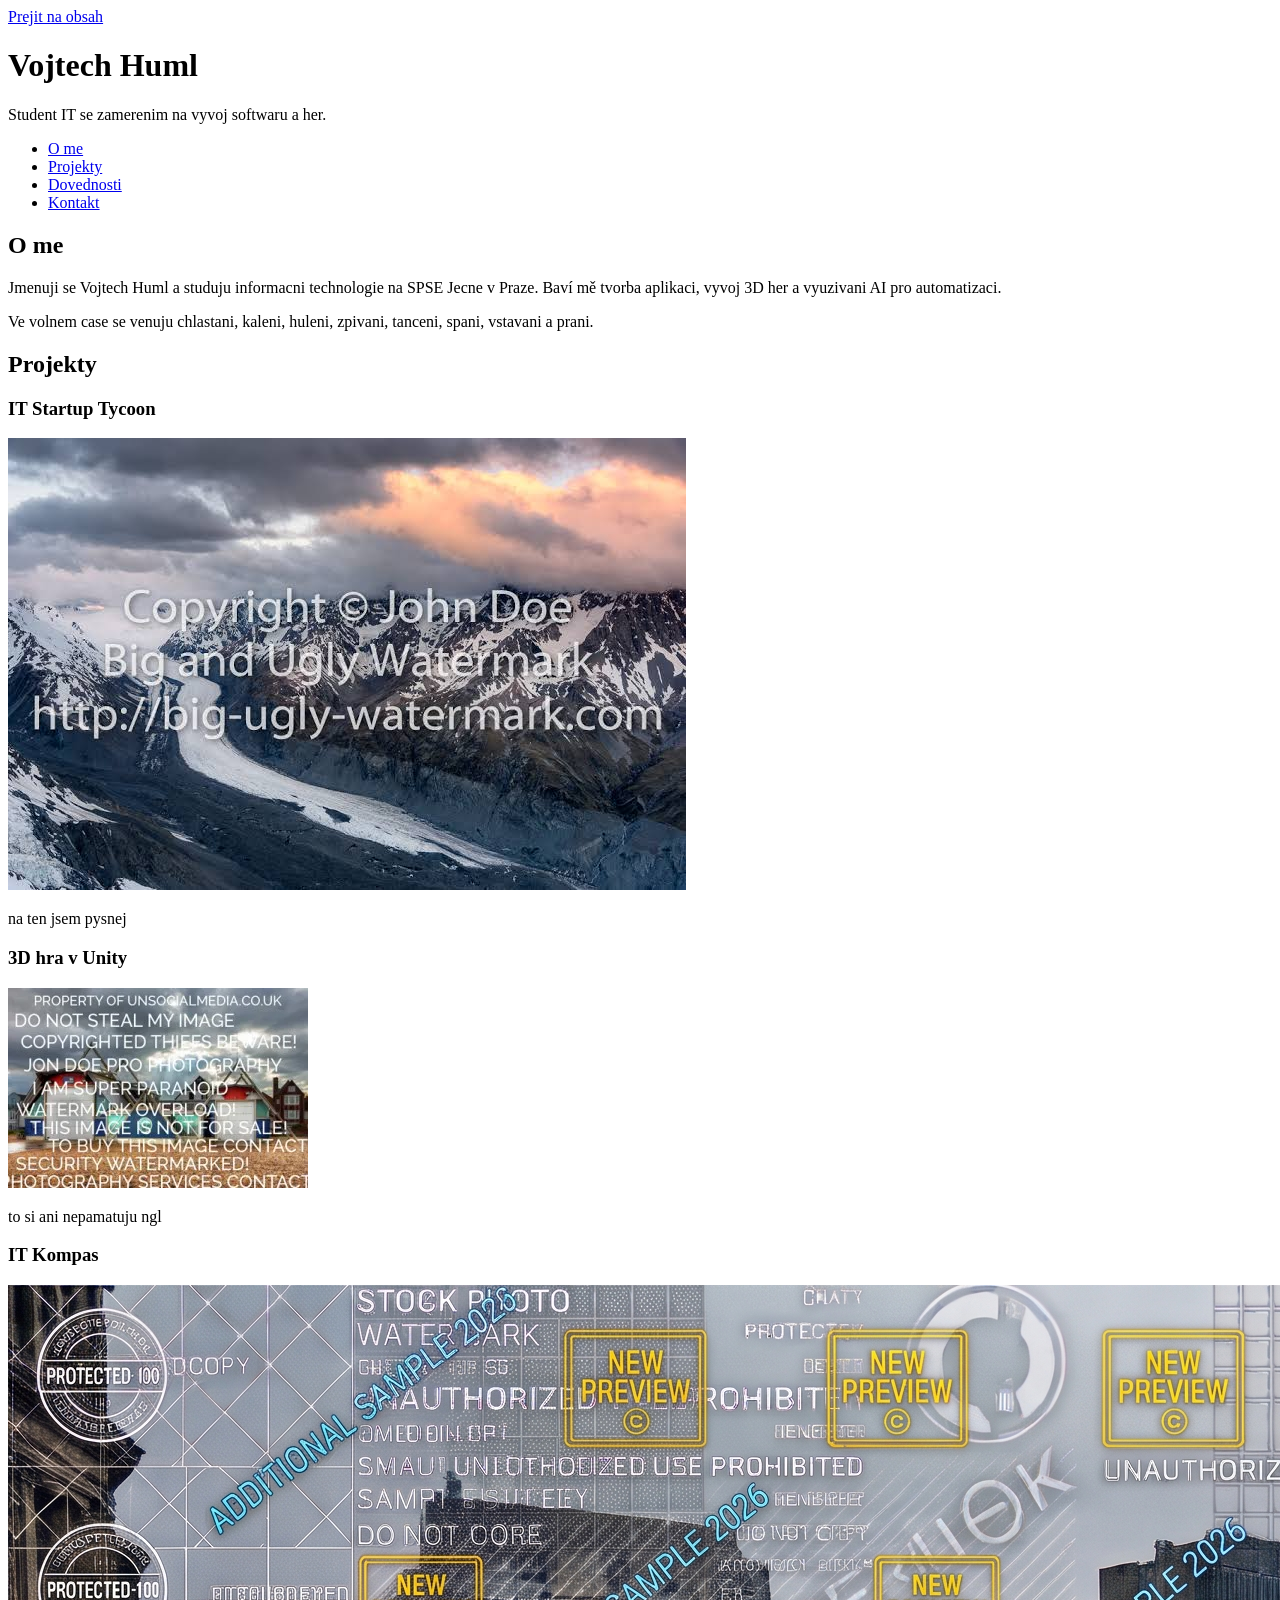
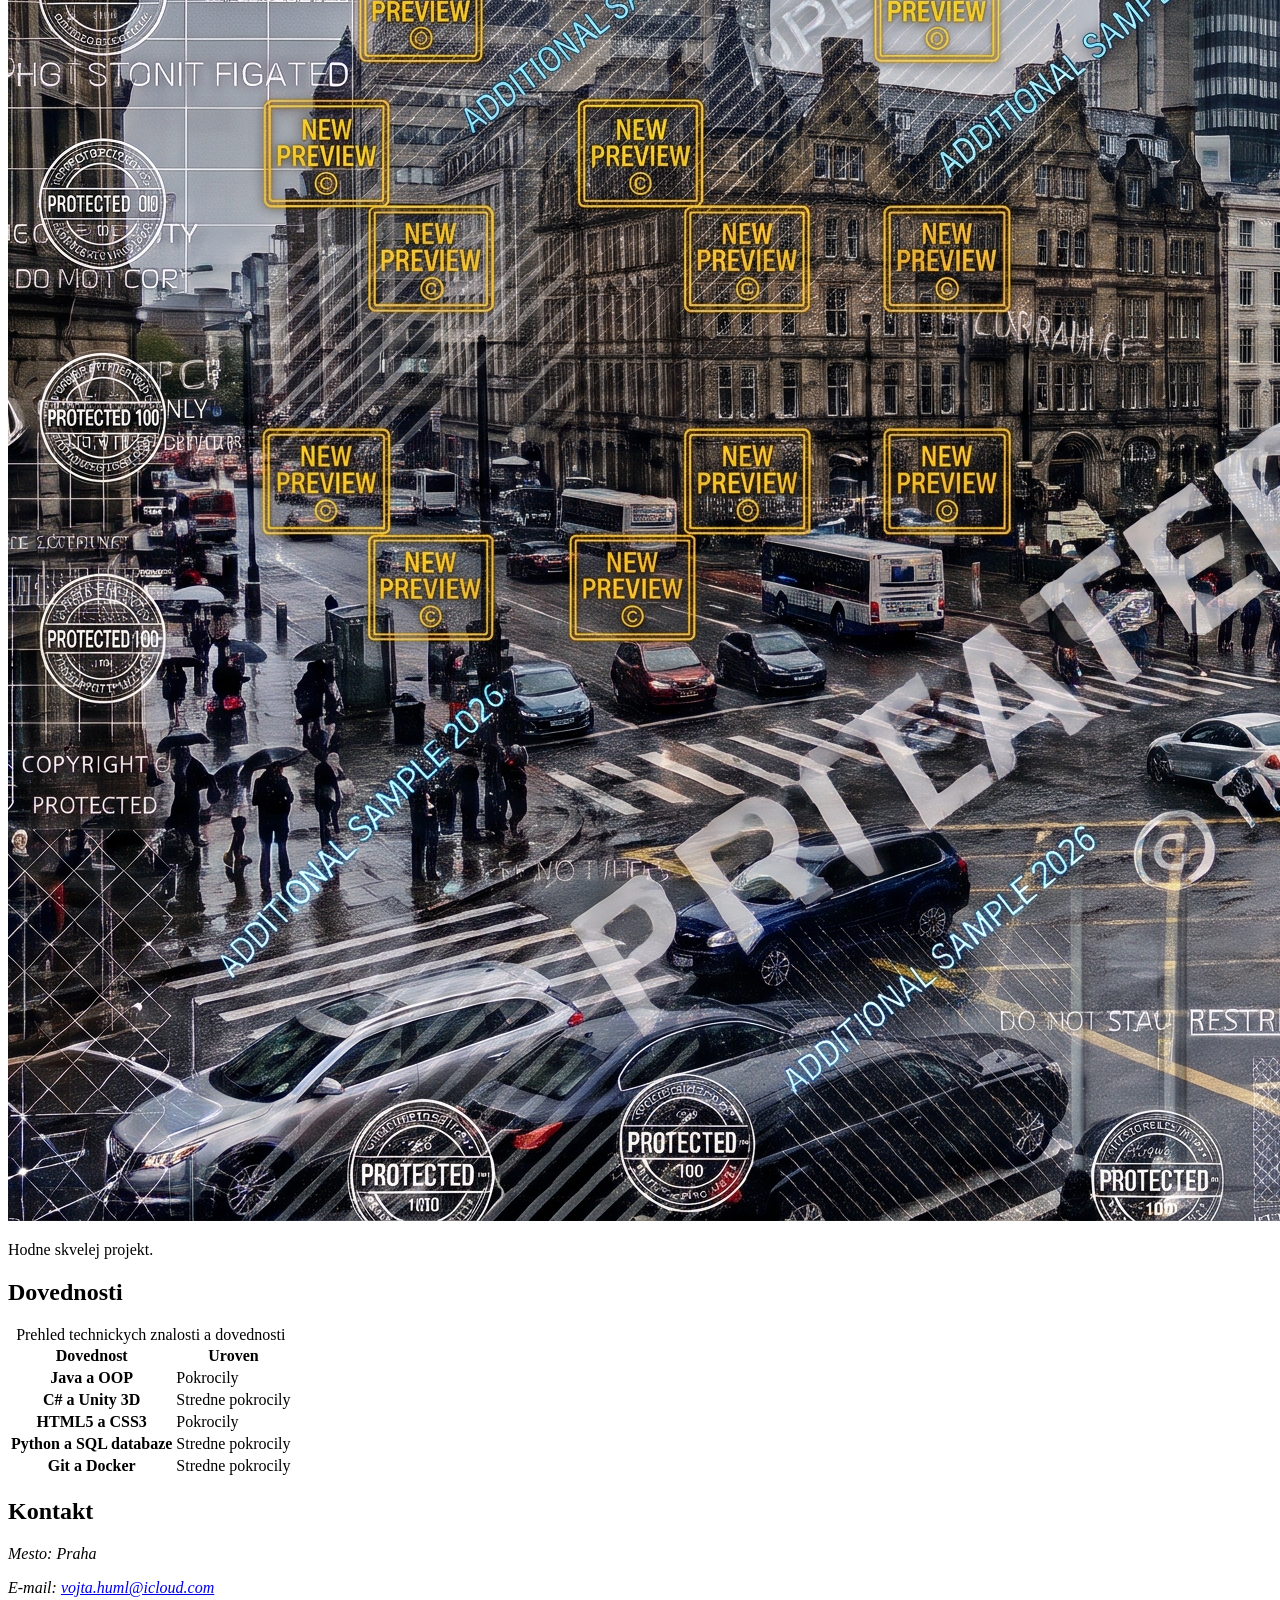
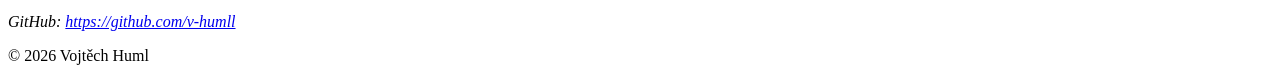
==== index.html @ 11bfc219 "chore: presun z kostry do korene repa" ====
<!DOCTYPE html>
<html lang="cs">
<head>
  <meta charset="utf-8">
  <meta name="viewport" content="width=device-width, initial-scale=1">
  <!-- TODO (tmavý režim): po přidání tmavého schématu změňte content na "light dark" -->
  <meta name="color-scheme" content="light">
  <title>Vojtěch Huml – osobní stránka</title>
  <link rel="stylesheet" href="css/style.css">
</head>
<body>
  <a class="skip-link" href="#obsah">Prejit na obsah</a>

  <header class="site-header">
    <h1>Vojtech Huml</h1>
    <p>Student IT se zamerenim na vyvoj softwaru a her.</p>
    <nav aria-label="Hlavní navigace">
      <ul>
        <li><a href="#o-mne">O me</a></li>
        <li><a href="#projekty">Projekty</a></li>
        <li><a href="#dovednosti">Dovednosti</a></li>
        <li><a href="#kontakt">Kontakt</a></li>
      </ul>
    </nav>
  </header>

  <main id="obsah">

    <section id="o-mne" class="card" aria-labelledby="o-mne-nadpis">
      <h2 id="o-mne-nadpis">O me</h2>
      <p>Jmenuji se Vojtech Huml a studuju informacni technologie na SPSE Jecne v Praze. Baví mě tvorba aplikaci, vyvoj 3D her a vyuzivani AI pro automatizaci.</p>
      <p>Ve volnem case se venuju chlastani, kaleni, huleni, zpivani, tanceni, spani, vstavani a prani.</p>
    </section>

    <section id="projekty" aria-labelledby="projekty-nadpis">
      <h2 id="projekty-nadpis">Projekty</h2>

      <article class="card">
        <h3>IT Startup Tycoon</h3>
        <img src="img/images.jpg" alt="Ukázka uživatelského rozhraní 2D manažerské simulace IT Startup Tycoon">
        <p>na ten jsem pysnej</p>
      </article>

      <article class="card">
        <h3>3D hra v Unity</h3>
        <img src="img\0_VccdcqbWGyCF3Px2.webp" alt="Scéna ze 3D hry v enginu Unity s vlastním ovládáním pohybu postavy">
        <p>to si ani nepamatuju ngl</p>
      </article>

      <article class="card">
        <h3>IT Kompas</h3>
        <img src="img/Gemini_Generated_Image_tgbpq6tgbpq6tgbp.jpg" alt="Úvodní stránka webové aplikace IT Kompas vytvořené v HTML5 a CSS">
        <p>Hodne skvelej projekt.</p>
      </article>
    </section>

    <section id="dovednosti" aria-labelledby="dovednosti-nadpis">
      <h2 id="dovednosti-nadpis">Dovednosti</h2>
      <table>
        <caption>Prehled technickych znalosti a dovednosti</caption>
        <thead>
          <tr>
            <th scope="col">Dovednost</th>
            <th scope="col">Uroven</th>
          </tr>
        </thead>
        <tbody>
          <tr>
            <th scope="row">Java a OOP</th>
            <td>Pokrocily</td>
          </tr>
          <tr>
            <th scope="row">C# a Unity 3D</th>
            <td>Stredne pokrocily</td>
          </tr>
          <tr>
            <th scope="row">HTML5 a CSS3</th>
            <td>Pokrocily</td>
          </tr>
          <tr>
            <th scope="row">Python a SQL databaze</th>
            <td>Stredne pokrocily</td>
          </tr>
          <tr>
            <th scope="row">Git a Docker</th>
            <td>Stredne pokrocily</td>
          </tr>
        </tbody>
      </table>
    </section>

    <section id="kontakt" class="card" aria-labelledby="kontakt-nadpis">
      <h2 id="kontakt-nadpis">Kontakt</h2>
      <address>
        <p>Mesto: Praha</p>
        <p>E-mail: <a href="mailto:vojta.huml@icloud.com">vojta.huml@icloud.com</a></p>
        <p>GitHub: <a href="https://github.com/v-humll">https://github.com/v-humll</a></p>
      </address>
    </section>

  </main>

  <footer>
    <p>© 2026 Vojtěch Huml</p>
  </footer>
</body>
</html>
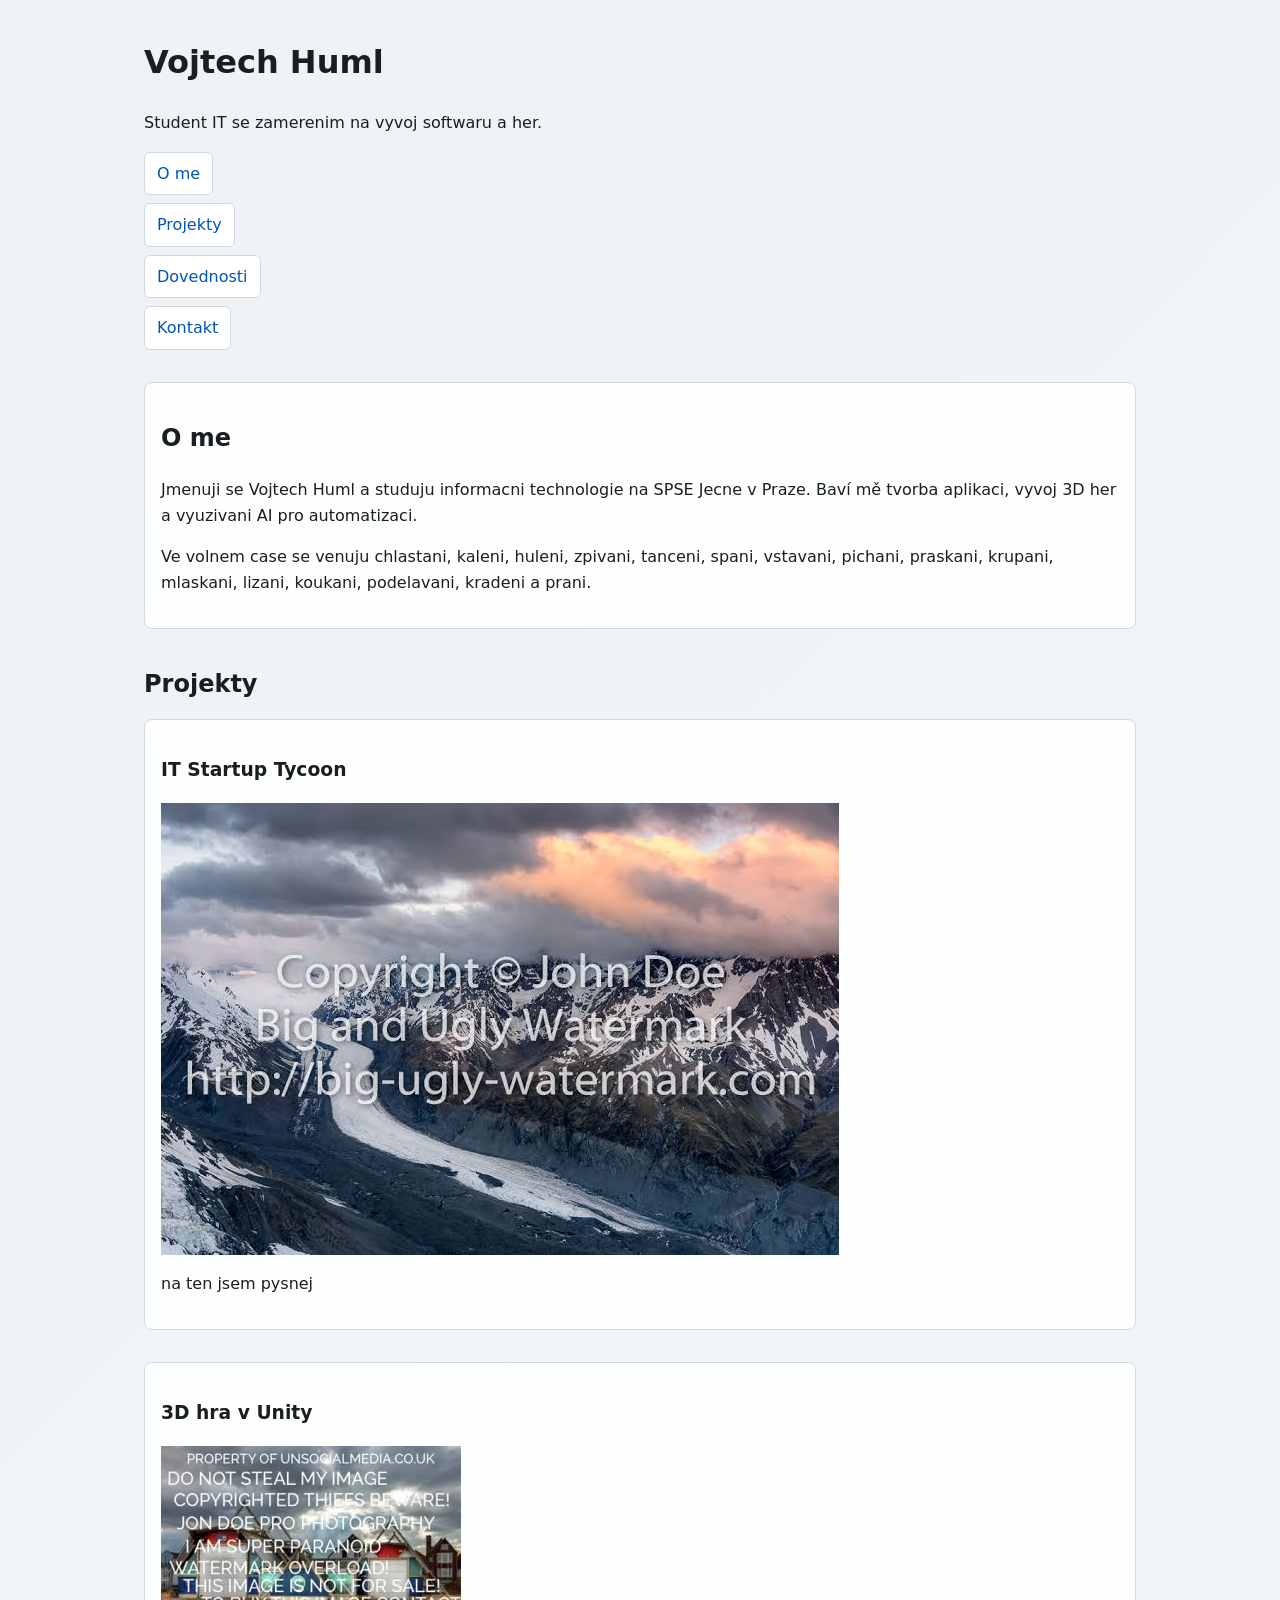
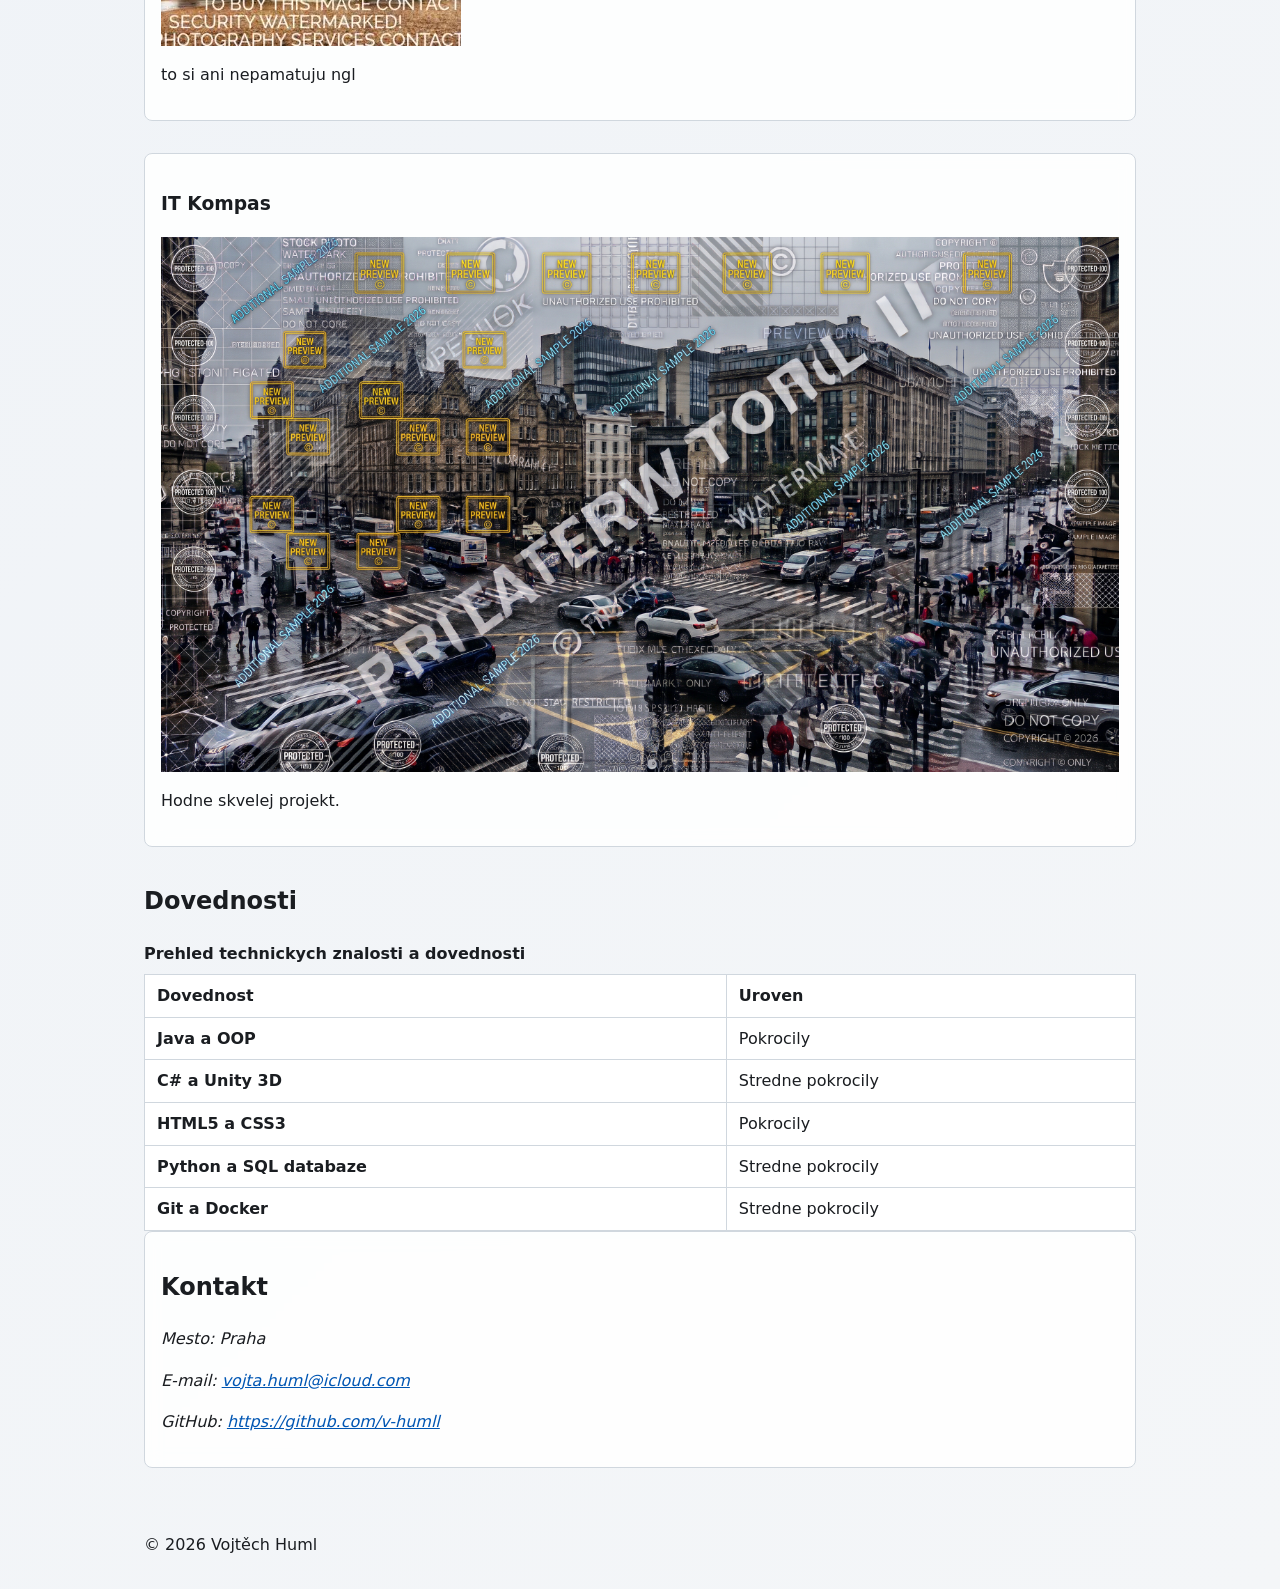
==== commit c836e8f4: "style: presun css/style.css a zakladni styly" ====
--- a/index.html
+++ b/index.html
@@ -29,7 +29,7 @@
     <section id="o-mne" class="card" aria-labelledby="o-mne-nadpis">
       <h2 id="o-mne-nadpis">O me</h2>
       <p>Jmenuji se Vojtech Huml a studuju informacni technologie na SPSE Jecne v Praze. Baví mě tvorba aplikaci, vyvoj 3D her a vyuzivani AI pro automatizaci.</p>
-      <p>Ve volnem case se venuju chlastani, kaleni, huleni, zpivani, tanceni, spani, vstavani a prani.</p>
+      <p>Ve volnem case se venuju chlastani, kaleni, huleni, zpivani, tanceni, spani, vstavani, pichani, praskani, krupani, mlaskani, lizani, koukani, podelavani, kradeni a prani.</p>
     </section>
 
     <section id="projekty" aria-labelledby="projekty-nadpis">
@@ -37,19 +37,19 @@
 
       <article class="card">
         <h3>IT Startup Tycoon</h3>
-        <img src="img/images.jpg" alt="Ukázka uživatelského rozhraní 2D manažerské simulace IT Startup Tycoon">
+        <img src="img/images.jpg" alt="vybornej projekt">
         <p>na ten jsem pysnej</p>
       </article>
 
       <article class="card">
         <h3>3D hra v Unity</h3>
-        <img src="img\0_VccdcqbWGyCF3Px2.webp" alt="Scéna ze 3D hry v enginu Unity s vlastním ovládáním pohybu postavy">
+        <img src="img\0_VccdcqbWGyCF3Px2.webp" alt="idk">
         <p>to si ani nepamatuju ngl</p>
       </article>
 
       <article class="card">
         <h3>IT Kompas</h3>
-        <img src="img/Gemini_Generated_Image_tgbpq6tgbpq6tgbp.jpg" alt="Úvodní stránka webové aplikace IT Kompas vytvořené v HTML5 a CSS">
+        <img src="img/Gemini_Generated_Image_tgbpq6tgbpq6tgbp.jpg" alt="dpbrej projekt">
         <p>Hodne skvelej projekt.</p>
       </article>
     </section>
--- a/css/style.css
+++ b/css/style.css
@@ -0,0 +1,160 @@
+:root {
+  --bg: #f4f6f8;
+  --surface: rgba(255, 255, 255, 0.85);
+  --surface-solid: #ffffff;
+  --text: #1a1d21;
+  --link: #0056b3;
+  --border: #d0d7de;
+}
+
+*,
+*::before,
+*::after {
+  box-sizing: border-box;
+}
+
+html {
+  scroll-behavior: smooth;
+}
+
+body {
+  margin: 0;
+  font-family: system-ui, -apple-system, sans-serif;
+  line-height: 1.6;
+  color: var(--text);
+  background-color: var(--bg);
+  background-image: linear-gradient(135deg, #eef2f7 0%, #f4f6f8 100%);
+}
+
+img {
+  max-width: 100%;
+  height: auto;
+  display: block;
+}
+
+a {
+  color: var(--link);
+  transition: color 0.2s ease;
+}
+
+:focus-visible {
+  outline: 3px solid var(--link);
+  outline-offset: 2px;
+}
+
+.skip-link {
+  position: absolute;
+  left: -9999px;
+}
+
+.skip-link:focus {
+  position: static;
+  display: inline-block;
+  padding: 0.5rem 1rem;
+  background: var(--surface-solid);
+  color: var(--text);
+}
+
+.site-header,
+main,
+footer {
+  max-width: 64rem;
+  margin-inline: auto;
+  padding: 1rem;
+}
+
+nav ul {
+  list-style: none;
+  padding: 0;
+  margin: 0.75rem 0 0;
+  display: flex;
+  flex-direction: column;
+  gap: 0.5rem;
+}
+
+nav a {
+  display: inline-block;
+  padding: 0.5rem 0.75rem;
+  border: 1px solid var(--border);
+  border-radius: 0.375rem;
+  background-color: var(--surface-solid);
+  text-decoration: none;
+}
+
+.card {
+  background-color: var(--surface);
+  backdrop-filter: blur(8px);
+  border: 1px solid var(--border);
+  border-radius: 0.5rem;
+  padding: 1rem;
+  margin-bottom: 1rem;
+  transition: transform 0.2s ease;
+}
+
+.card:hover {
+  transform: translateY(-2px);
+}
+
+#projekty {
+  display: grid;
+  grid-template-columns: 1fr;
+  gap: 1rem;
+}
+
+#projekty > h2 {
+  grid-column: 1 / -1;
+  margin-bottom: 0;
+}
+
+table {
+  width: 100%;
+  border-collapse: collapse;
+  background-color: var(--surface-solid);
+}
+
+caption {
+  font-weight: 600;
+  text-align: left;
+  margin-bottom: 0.5rem;
+}
+
+th,
+td {
+  border: 1px solid var(--border);
+  padding: 0.5rem 0.75rem;
+  text-align: left;
+}
+
+@media (min-width: 40em) {
+  /* TODO */
+}
+
+@media (min-width: 60em) {
+  /* TODO */
+}
+
+@media (min-width: 80em) {
+  /* TODO */
+}
+
+@media (prefers-color-scheme: dark) {
+  :root {
+    /* TODO */
+  }
+}
+
+@media (prefers-contrast: more) {
+  /* TODO */
+}
+
+@media (prefers-reduced-motion: reduce) {
+  /* TODO */
+}
+
+@media (prefers-reduced-transparency: reduce) {
+  /* TODO */
+}
+
+@media (forced-colors: active) {
+  /* TODO */
+}
